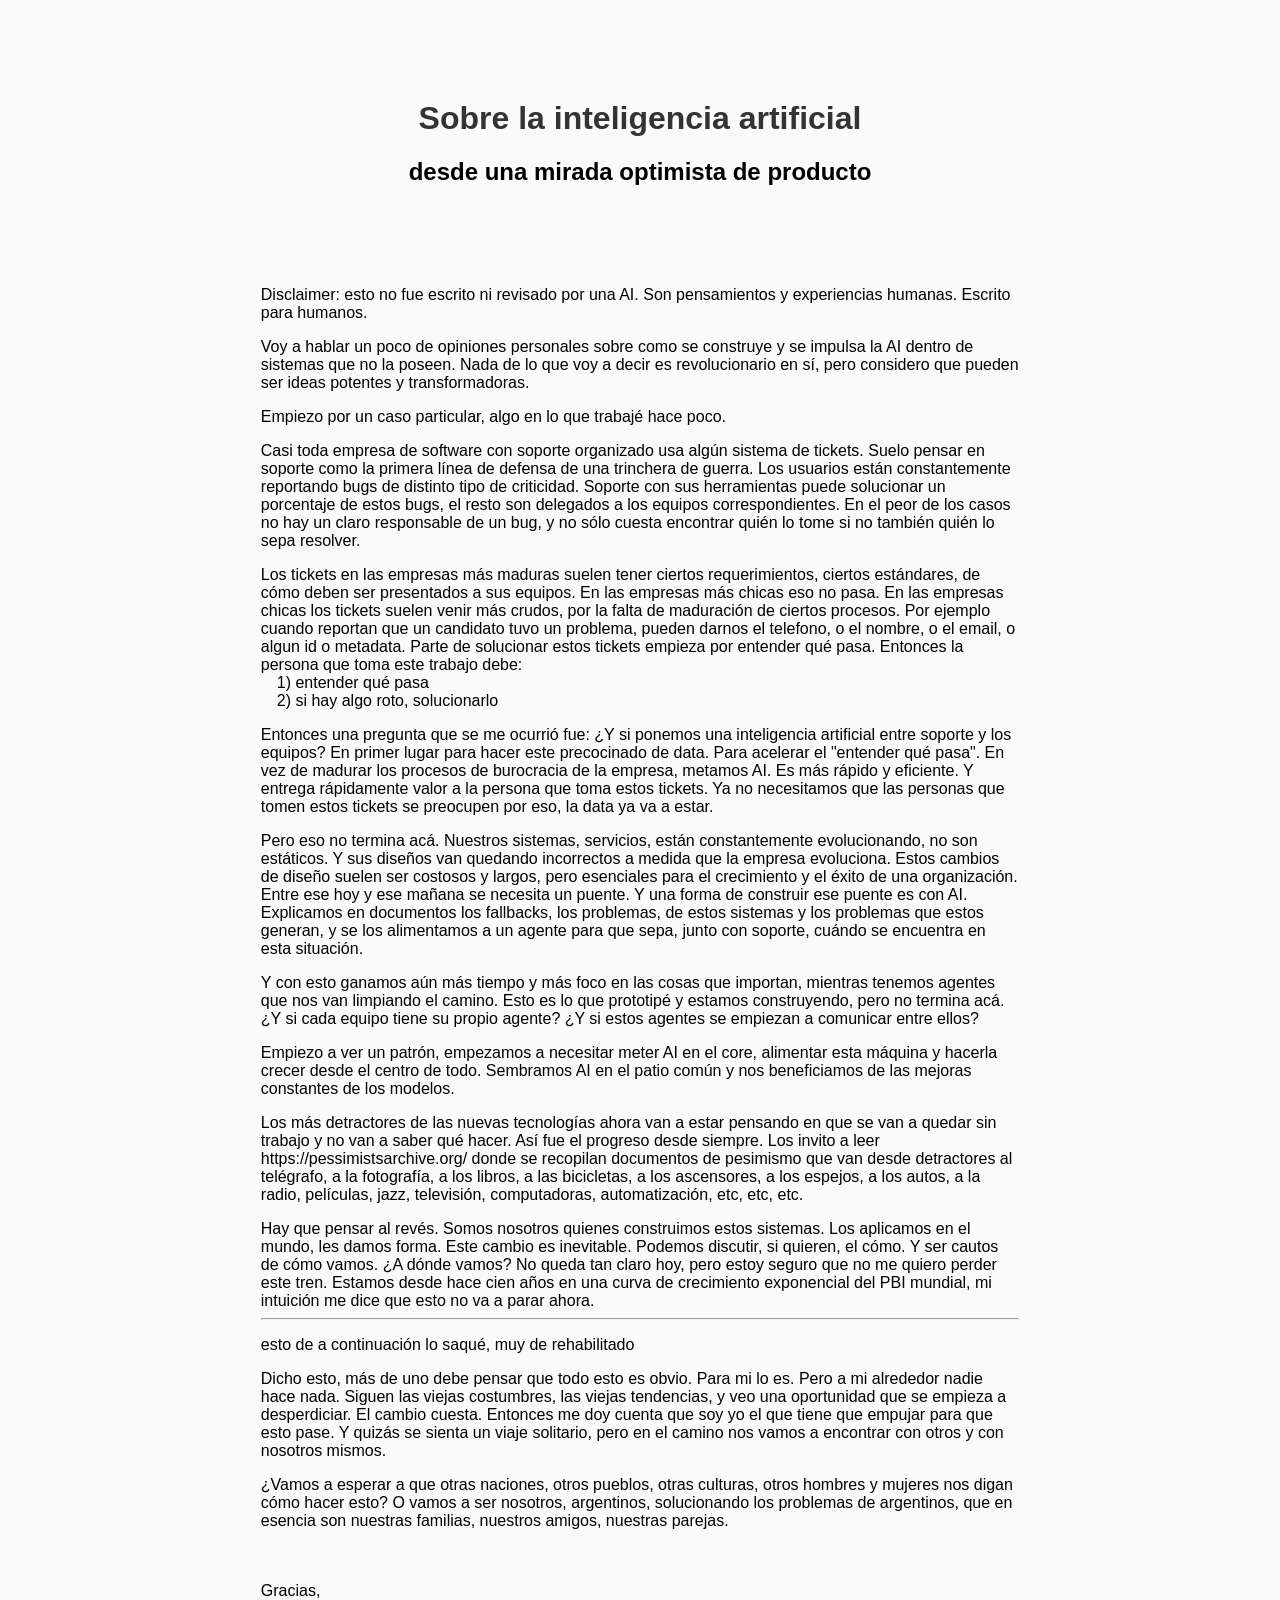
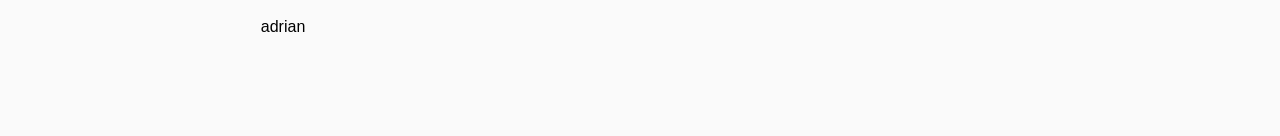
==== optimism-ai/index.html @ 479a9400 "add optimism ai txt" ====
<!DOCTYPE html>
<html lang="en">
<head>
  <meta charset="UTF-8">
  <title>My Beautiful Page</title>
  <style>
    body {
      background: #fafafa;
      font-family: sans-serif;
      text-align: center;
      margin-top: 100px;
    }
    h1 {
      color: #333;
    }
  </style>
</head>
<body>
  <h1>Sobre la inteligencia artificial</h1>
  <h2>desde una mirada optimista de producto</h2>
<div style="width: 60%; margin: 100px auto; text-align: left;">
  <p>Disclaimer: esto no fue escrito ni revisado por una AI. Son pensamientos y experiencias humanas. Escrito para humanos.</p>

  <p>Voy a hablar un poco de opiniones personales sobre como se construye y se impulsa la AI dentro de sistemas que no la poseen.
    Nada de lo que voy a decir es revolucionario en sí, pero considero que pueden ser ideas potentes y transformadoras.</p>
    
  <p>Empiezo por un caso particular, algo en lo que trabajé hace poco.</p>
    
  <p>Casi toda empresa de software con soporte organizado usa algún sistema de tickets. Suelo pensar en soporte como la primera línea de defensa de una trinchera de guerra. Los usuarios están constantemente reportando bugs de distinto tipo de criticidad. Soporte con sus herramientas puede solucionar un porcentaje de estos bugs, el resto son delegados a los equipos correspondientes. En el peor de los casos no hay un claro responsable de un bug, y no sólo cuesta encontrar quién lo tome si no también quién lo sepa resolver.
    
    <p>Los tickets en las empresas más maduras suelen tener ciertos requerimientos, ciertos estándares, de cómo deben ser presentados a sus equipos. En las empresas más chicas eso no pasa. En las empresas chicas los tickets suelen venir más crudos, por la falta de maduración de ciertos procesos. Por ejemplo cuando reportan que un candidato tuvo un problema, pueden darnos el telefono, o el nombre, o el email, o algun id o metadata. Parte de solucionar estos tickets empieza por entender qué pasa. Entonces la persona que toma este trabajo debe:<br>
        &emsp;1) entender qué pasa<br>
        &emsp;2) si hay algo roto, solucionarlo</p>
    
    <p>Entonces una pregunta que se me ocurrió fue: ¿Y si ponemos una inteligencia artificial entre soporte y los equipos? En primer lugar para hacer este precocinado de data. Para acelerar el "entender qué pasa". En vez de madurar los procesos de burocracia de la empresa, metamos AI. Es más rápido y eficiente. Y entrega rápidamente valor a la persona que toma estos tickets. Ya no necesitamos que las personas que tomen estos tickets se preocupen por eso, la data ya va a estar.</p>
    
                <p>Pero eso no termina acá. Nuestros sistemas, servicios, están constantemente evolucionando, no son estáticos. Y sus diseños van quedando incorrectos a medida que la empresa evoluciona. Estos cambios de diseño suelen ser costosos y largos, pero esenciales para el crecimiento y el éxito de una organización. Entre ese hoy y ese mañana se necesita un puente. Y una forma de construir ese puente es con AI. Explicamos en documentos los fallbacks, los problemas, de estos sistemas y los problemas que estos generan, y se los alimentamos a un agente para que sepa, junto con soporte, cuándo se encuentra en esta situación.</p>
    
                    <p>Y con esto ganamos aún más tiempo y más foco en las cosas que importan, mientras tenemos agentes que nos van limpiando el camino. Esto es lo que prototipé y  estamos construyendo, pero no termina acá. ¿Y si cada equipo tiene su propio agente? ¿Y si estos agentes se empiezan a comunicar entre ellos?</p>
    
                        <p>Empiezo a ver un patrón, empezamos a necesitar meter AI en el core, alimentar esta máquina y hacerla crecer desde el centro de todo. Sembramos AI en el patio común y nos beneficiamos de las mejoras constantes de los modelos.</p>
    
                            <p>Los más detractores de las nuevas tecnologías ahora van a estar pensando en que se van a quedar sin trabajo y no van a saber qué hacer. Así fue el progreso desde siempre. Los invito a leer https://pessimistsarchive.org/ donde se recopilan documentos de pesimismo que van desde detractores al telégrafo, a la fotografía, a los libros, a las bicicletas, a los ascensores, a los espejos, a los autos, a la radio, películas, jazz, televisión, computadoras, automatización, etc, etc, etc.</p>
    
    Hay que pensar al revés. Somos nosotros quienes construimos estos sistemas. Los aplicamos en el mundo, les damos forma. Este cambio es inevitable. Podemos discutir, si quieren, el cómo. Y ser cautos de cómo vamos. ¿A dónde vamos? No queda tan claro hoy, pero estoy seguro que no me quiero perder este tren. Estamos desde hace cien años en una curva de crecimiento exponencial del PBI mundial, mi intuición me dice que esto no va a parar ahora.
    
<hr>
<p>esto de a continuación lo saqué, muy de rehabilitado

    <p>Dicho esto, más de uno debe pensar que todo esto es obvio. Para mi lo es. Pero a mi alrededor nadie hace nada. Siguen las viejas costumbres, las viejas tendencias, y veo una oportunidad que se empieza a desperdiciar. El cambio cuesta. Entonces me doy cuenta que soy yo el que tiene que empujar para que esto pase. Y quizás se sienta un viaje solitario, pero en el camino nos vamos a encontrar con otros y con nosotros mismos.</p>
    
    <p>¿Vamos a esperar a que otras naciones, otros pueblos, otras culturas, otros hombres y mujeres nos digan cómo hacer esto? O vamos a ser nosotros, argentinos, solucionando los problemas de argentinos, que en esencia son nuestras familias, nuestros amigos, nuestras parejas.</p>
    
    <p>
    <br><br>Gracias,<br><br>
    adrian</p>
</div>
</body>
</html>
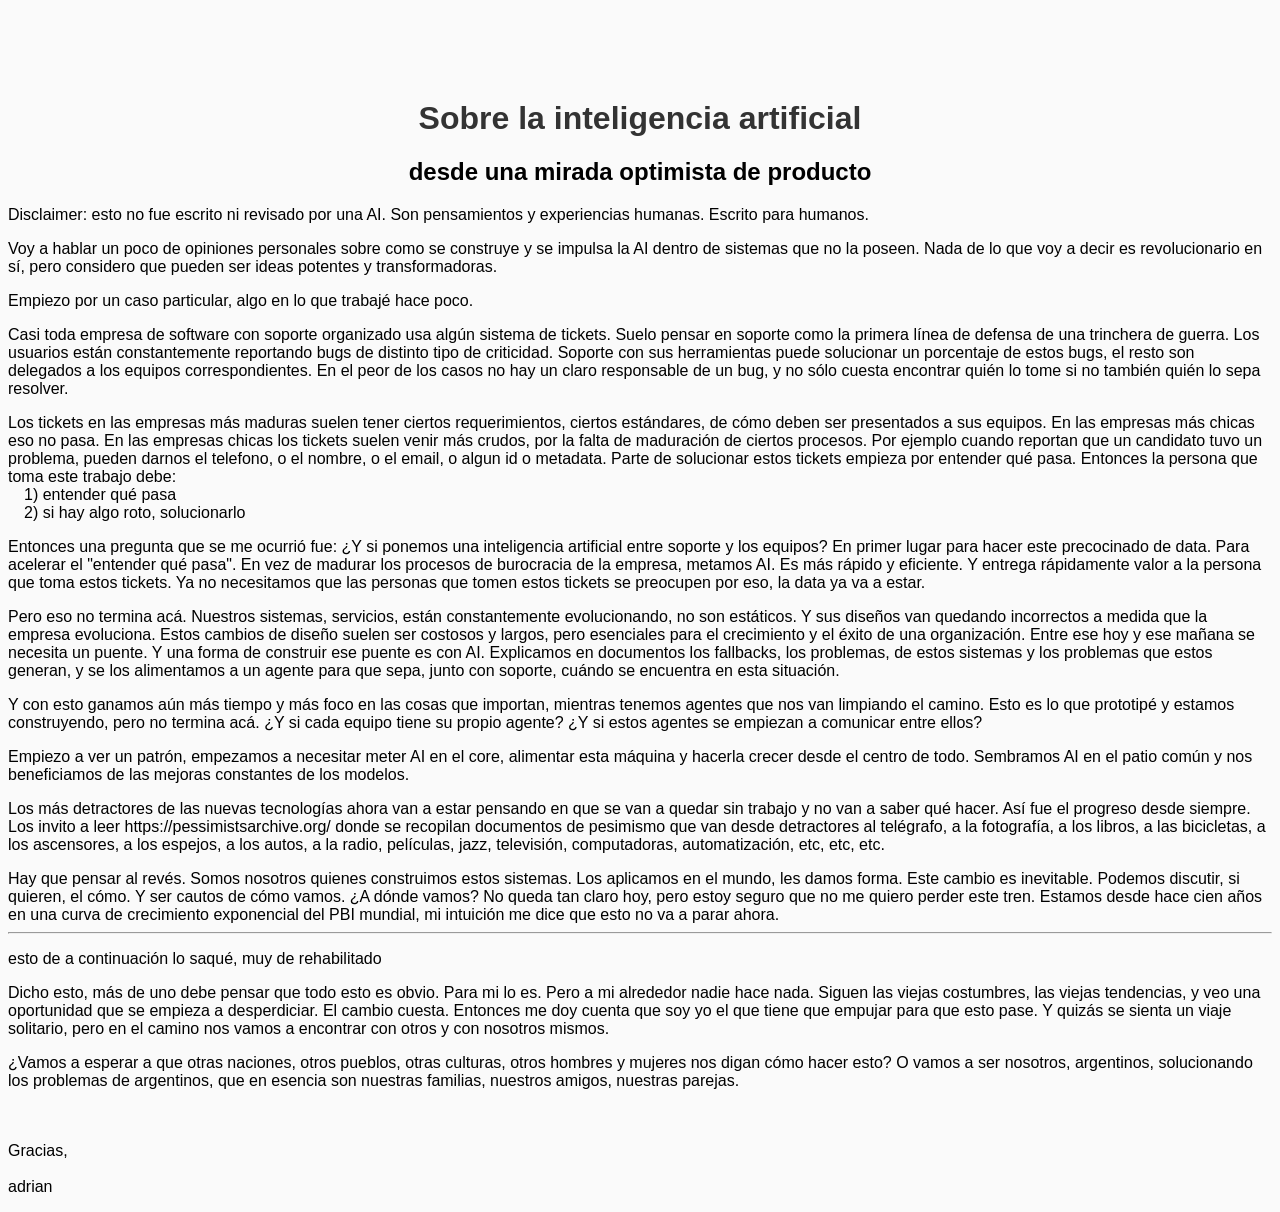
==== commit 9cbd489e: "div" ====
--- a/optimism-ai/index.html
+++ b/optimism-ai/index.html
@@ -2,7 +2,7 @@
 <html lang="en">
 <head>
   <meta charset="UTF-8">
-  <title>My Beautiful Page</title>
+  <title>Sobre la inteligencia artificial</title>
   <style>
     body {
       background: #fafafa;
@@ -18,7 +18,7 @@
 <body>
   <h1>Sobre la inteligencia artificial</h1>
   <h2>desde una mirada optimista de producto</h2>
-<div style="width: 60%; margin: 100px auto; text-align: left;">
+<div style="text-align: left;">
   <p>Disclaimer: esto no fue escrito ni revisado por una AI. Son pensamientos y experiencias humanas. Escrito para humanos.</p>
 
   <p>Voy a hablar un poco de opiniones personales sobre como se construye y se impulsa la AI dentro de sistemas que no la poseen.
